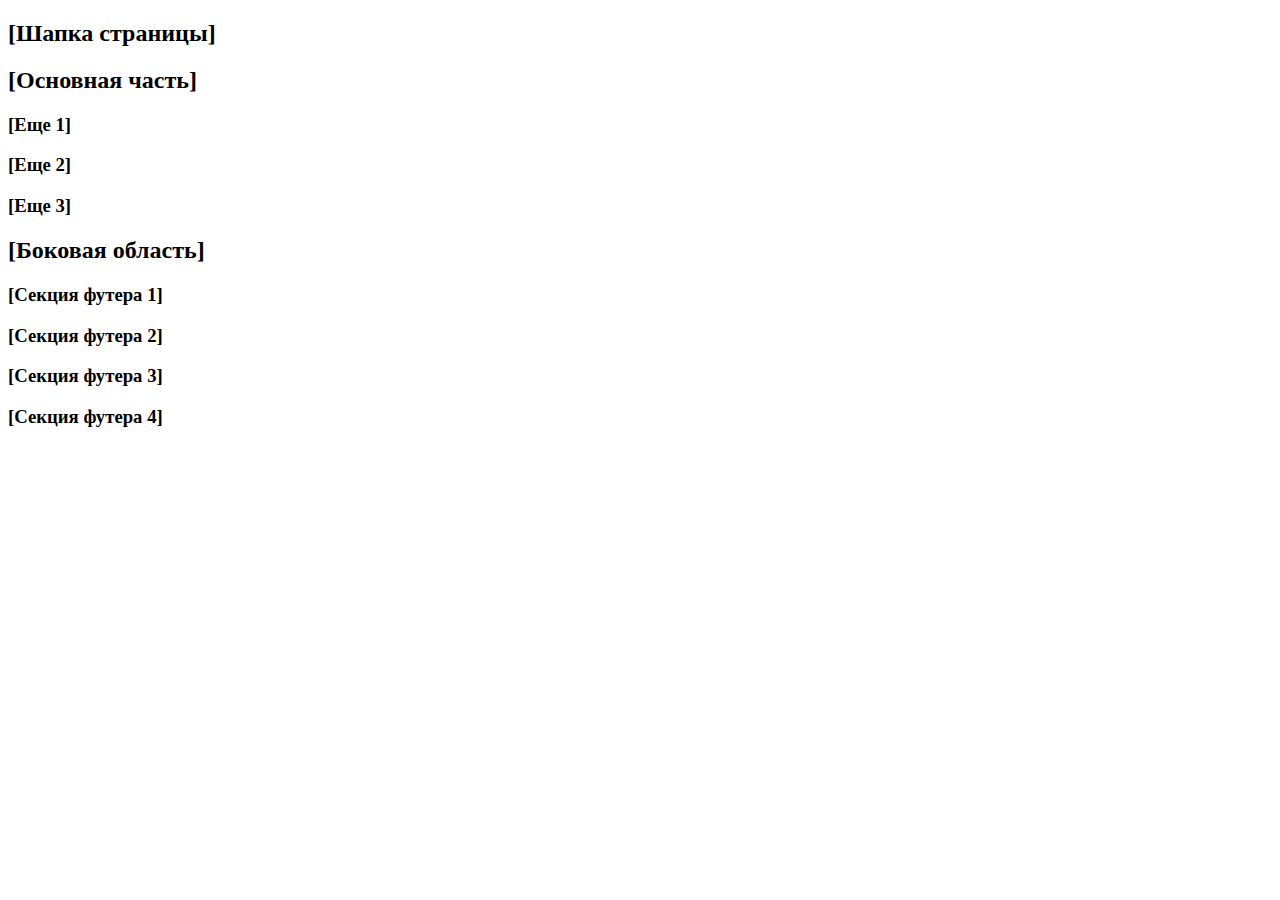
==== index-1 copy.html @ c04c643a "Add files via upload" ====
<!DOCTYPE html>
<html lang="ru">
<head>
    <meta charset="UTF-8">
    <meta name="viewport" content="width=device-width, initial-scale=1.0">
    <title>Document</title>
    <link rel="stylesheet" href="assets/style_1 copy.css">
</head>
<body>
    <header class="header"><h2 class="title">[Шапка страницы]</h2></header>
    <div class="main">
        <div class="main-part">
            <div class="title1"><h2>[Основная часть]</h2></div>
            <div class="more1"><h3>[Еще 1]</h3></div>
            <div class="more2"><h3>[Еще 2]</h3></div>
            <div class="more3"><h3>[Еще 3]</h3></div>
        </div>
        <div class="side">
        <h2 class="title2">[Боковая область]</h2>
        </div>
    </div>
    <div>
    <footer class="footer">
        <div class="foot"><h3>[Секция футера 1]</h3></div>
        <div class="foot"><h3>[Секция футера 2]</h3></div>
        <div class="foot"><h3>[Секция футера 3]</h3></div>
        <div class="foot"><h3>[Секция футера 4]</h3></div>
    </footer>
    </div>
</body>
</html>
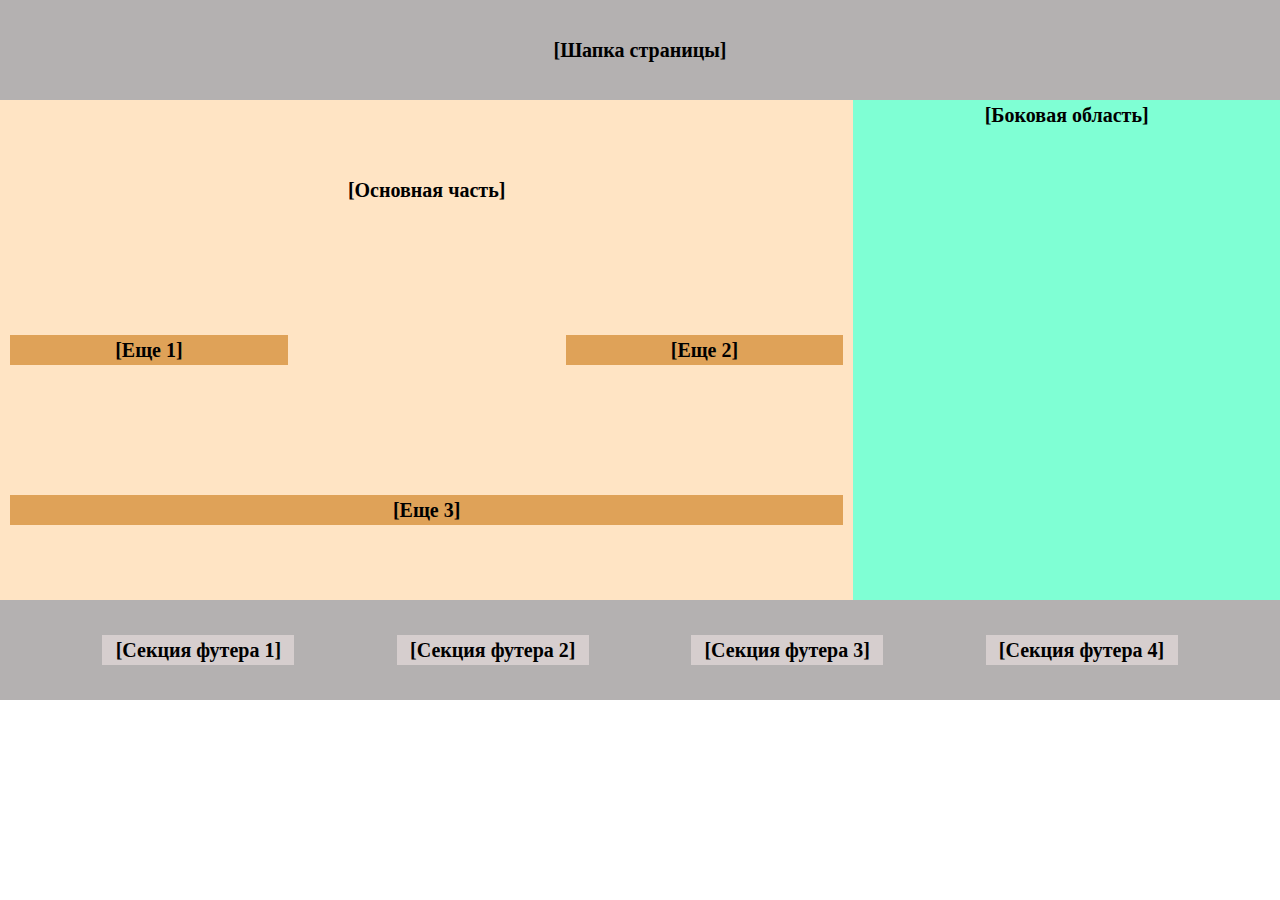
==== commit 2bac8f88: "Update index-1 copy.html" ====
--- a/index-1 copy.html
+++ b/index-1 copy.html
@@ -4,7 +4,7 @@
     <meta charset="UTF-8">
     <meta name="viewport" content="width=device-width, initial-scale=1.0">
     <title>Document</title>
-    <link rel="stylesheet" href="assets/style_1 copy.css">
+    <link rel="stylesheet" href="style_1 copy.css">
 </head>
 <body>
     <header class="header"><h2 class="title">[Шапка страницы]</h2></header>
@@ -28,4 +28,4 @@
     </footer>
     </div>
 </body>
-</html>+</html>
--- a/style_1 copy.css
+++ b/style_1 copy.css
@@ -0,0 +1,69 @@
+* {
+    font-style: normal;
+        font-size: 20px;
+        line-height: 1.5;
+        font-family: "Jost", Times, sans-sarif;
+        align-items: center;
+        margin: 0;
+        padding: 0;
+        box-sizing: border-box;
+}
+.title {
+    display: grid;
+    grid-template-rows: 1fr;
+    background-color: rgb(180, 177, 177);
+    text-align: center;
+    height: 100px;
+}
+
+.main {
+    display: grid;
+    grid-template-columns: 2fr 1fr;
+    height: 500px;
+    justify-items: stretch;
+}
+.main-part {
+    height: 100%;
+    background-color: bisque;
+    text-align: center;
+    display: grid;
+    grid-template-columns: repeat(3, 1fr);
+    grid-template-rows: repeat(3, 1fr);
+    padding: 10px;
+}
+.title1 {
+    grid-column: 2/3;
+    text-align: center;
+
+}
+.side {
+    background-color: aquamarine;
+    height: 100%;
+    text-align: center;
+}
+.more1 {
+    background-color: rgb(223, 162, 88);
+    grid-column: 1/2;
+}
+.more2 {
+    background-color: rgb(223, 162, 88);
+    grid-column: 3/4;
+}
+.more3 {
+    background-color: rgb(223, 162, 88);
+    grid-row: 3/4;
+    grid-column: 1/4;
+}
+
+.footer {
+    display: grid;
+    grid-template-rows: 1fr;
+    grid-template-columns: repeat(4, 15%);
+    justify-content: space-evenly;
+    background-color: rgb(180, 177, 177);
+    height: 100px;
+}
+.foot {
+    background-color: rgb(214, 206, 206);
+    text-align: center;
+}
